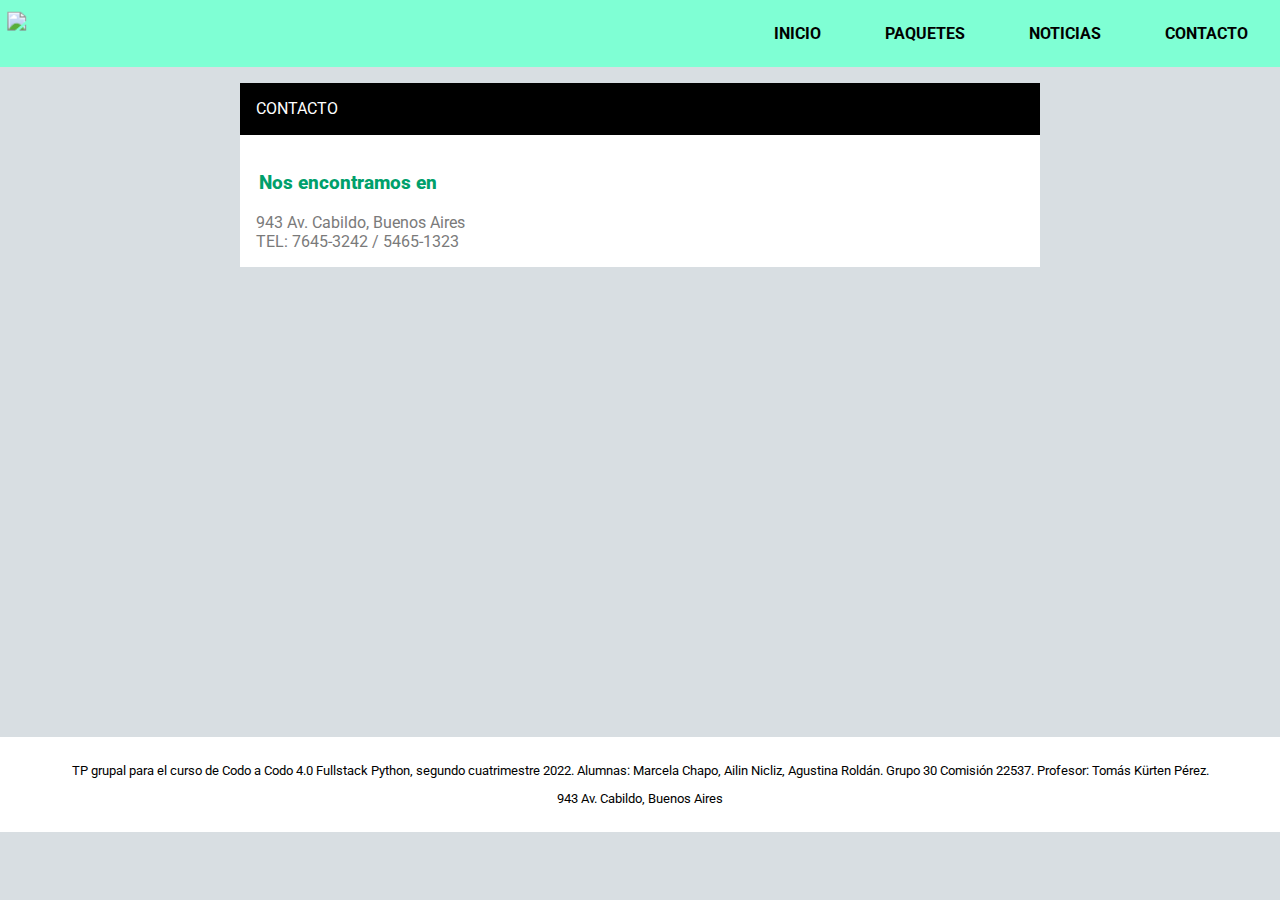
==== contacto.html @ 481dcec3 "Añadidos varios puntos de corte nuevos, estilos de texto y divs ajustados en varias partes" ====
<!DOCTYPE html>
<html lang="es">
    <head>
        <meta charset="utf-8">
        <link rel="stylesheet" href="styles.css">
        <link rel="preconnect" href="https://fonts.googleapis.com">
        <link rel="preconnect" href="https://fonts.gstatic.com" crossorigin>
        <link href="https://fonts.googleapis.com/css2?family=Roboto:ital,wght@0,100;0,300;0,400;0,700;1,100;1,300;1,400;1,700&display=swap" rel="stylesheet">
        <script src="https://kit.fontawesome.com/09e7b012e5.js" crossorigin="anonymous"></script>
        <script src="script.js"></script>
    </head>

<title>Otter Viajes</title>

<body>

    <nav class="menu2">
        <a href="index.html"><div id="logo"><img src="imagenes/ottertravel icono.svg"></div></a>

        <a href="index.html"><img id="otterlogo" src="imagenes/otter-solid.svg"></a>

        <div class="menuitem-container">
            <a href="index.html"><p class="menuitem">INICIO</p></a>
            <a href="paquetes.html"><p class="menuitem">PAQUETES</p></a>
            <a href="Noticias.html"><p class="menuitem">NOTICIAS</p></a>
            <a href="contacto.html"><p class="menuitem">CONTACTO</p></a>
        </div>
    </nav>


    <div class="main">


        <div class="contenedor-small">

            <div class="contenedor-titulo">
    
                <h2 class="titulo-seccion">CONTACTO</h2>
                <i class="fa-solid fa-message"></i>
        
            </div>



        <h3 class="titulo-verde">Nos encontramos en</h3>
        <p class="texto-gris">943 Av. Cabildo, Buenos Aires<br>TEL: 7645-3242 / 5465-1323</p>
        </div>

        <iframe id="mapa" src="https://www.google.com/maps/embed?pb=!1m18!1m12!1m3!1d3285.3810992618173!2d-58.445974400000004!3d-34.56922240000001!2m3!1f0!2f0!3f0!3m2!1i1024!2i768!4f13.1!3m3!1m2!1s0x95bcb5c427d9026d%3A0xb857f87b4def8871!2sAv.%20Cabildo%20943%2C%20C1426%20AAJ%2C%20Buenos%20Aires!5e0!3m2!1sen!2sar!4v1665528810155!5m2!1sen!2sar" width="600" height="450" style="border:0;" allowfullscreen="" loading="lazy" referrerpolicy="no-referrer-when-downgrade">
        </iframe>
    </div>

    <footer>
        <div id="contenedor-footer">
        <p>TP grupal para el curso de Codo a Codo 4.0 Fullstack Python, segundo cuatrimestre 2022. Alumnas: Marcela Chapo, Ailin Nicliz, Agustina Roldán. Grupo 30 Comisión 22537. Profesor: Tomás Kürten Pérez.</p>
        <p>
            <a href="https://www.facebook.com/"><i class="fa-brands fa-facebook"></i></a>
            <a href="https://www.instagram.com/"><i class="fa-brands fa-instagram"></i></a>
            <a href="https://www.twitter.com/"><i class="fa-brands fa-twitter"></i></a>
        </p>
        <p>943 Av. Cabildo, Buenos Aires
        </p>
        </div>
    </footer>
</body>

</html>
---- styles.css ----
html {
    font-family: 'Roboto';
}

/* BODY */

body {
    margin:0;
    background-color: rgb(216, 222, 226);
}

a {
    text-decoration: none;
}


/* ---------MENU DE NAV----------- */

.menu2 {
    display:flex;
    justify-content: space-between;
    background-color: #7fffd4;
}

#otterlogo {
    margin: 0.5em;
    max-height: 3em;
}

#logo>img {
    height:3em;
    padding: 0.8em 0 0.5em 0.5em;
}

#logo:hover, #otterlogo:hover {
    transition: 0.5s;
    transform: scale(1.2);
}

.menu2 a {
    color: black;
    font-weight: 700;
}

.menuitem-container a:hover {
    transition: 0.5s;
    background-color: black;
    color:#7fffd4;
}

.menuitem-container {
    display:flex;
}

.menuitem {
    padding: 0.5em 2em;
}



/* -------------------------- */



/*ENCABEZADO*/

.encabezado>img {
    width:100%;
}

/* MAIN */

.main {
    margin: auto;
    max-width: 50em;
}

.notas {
    background-color: white;
}


.notas>h3 {
    color: rgb(0, 160, 107);
    padding: 1em 1em 0 1em;
    font-weight: 800;
}

.notas>p {
    color: rgb(122, 122, 122);
    padding: 0 1em 1em 1em;
}


.footernota {
    display: flex;
    justify-content: space-between;
    align-items: center;
    color:black;
    background-color: aquamarine;
}

.footernota>* {
    padding: 0 1em 0 1em;
}

.footernota:hover {
    transition: 0.5s;
    color:white;
    background-color: black;
}

.link2 {
    font-weight: 700;
}

.contenedor-small {
    background-color: white;
    margin-bottom: 1em;
}

.contenedor-titulo {
    display:flex;
    align-items: center;
    background-color: black;
    color: white;
}

.contenedor-titulo>* {
    padding: 0.2em 0.2em 0.2em 0;
}

.contenedor-textolanding {
    display: flex;
    align-items: center;
    padding: 2em;
}

.logolarge {
    max-height: 15em;
}

/*--- ESTILOS DE TEXTO ---*/

.titulo-seccion {
    font-size: medium;
    margin-left: 1em;
    font-weight: 400;
}

.titulo-verde {
    color: rgb(0, 160, 107);
    padding: 1em 1em 0 1em;
    font-weight: 800;
}

.texto-gris {
    color: rgb(122, 122, 122);
    padding: 0 1em 1em 1em;
}

.quote-large {
    padding: 1em;
    font-size: x-large;
}

/* MAPA */

#mapa {
    width:100%;
}


/* FOOTER */

footer {
    bottom: 0;
    width:100%;
    background-color: rgb(255, 255, 255);
    text-align: center;
    font-size: small;
    color:rgb(0, 0, 0);
}

#contenedor-footer {
    padding: 1em 3em;
}


/* MEDIA QUERIES Y BREAKPOINTS */

/* Small devices (portrait tablets and large phones, 600px and up) */
@media only screen and (max-width: 700px) {

    .logolarge {
        display:none;
    }

}




@media only screen and (max-width: 1080px) {
    
    #logo {
        display:none;
    }

    .menu2 {
        display: block;
        text-align: center;
    }

    .menuitem-container {
        justify-content: space-around;
    }

    .notas {
        margin:0;
    }

    .notas>p {
        display:none;
    }

}

/* Medium devices (landscape tablets, 768px and up) */
@media only screen and (min-width: 1081px) {

    #otterlogo {
        display:none;
    }

    .main-notas {
        display: grid;
        grid-auto-flow: column;
        gap: 1em;
  grid-template-columns: repeat(auto-fit, minmax(10em, 25em));
    }

    .contenedor-textolanding {
        max-width: 50em;
        margin: auto;
    }

    .main {
        margin-top: 1em;
    }

}

/* Large devices (laptops/desktops, 992px and up) */
@media only screen and (min-width: 1200px) {


}
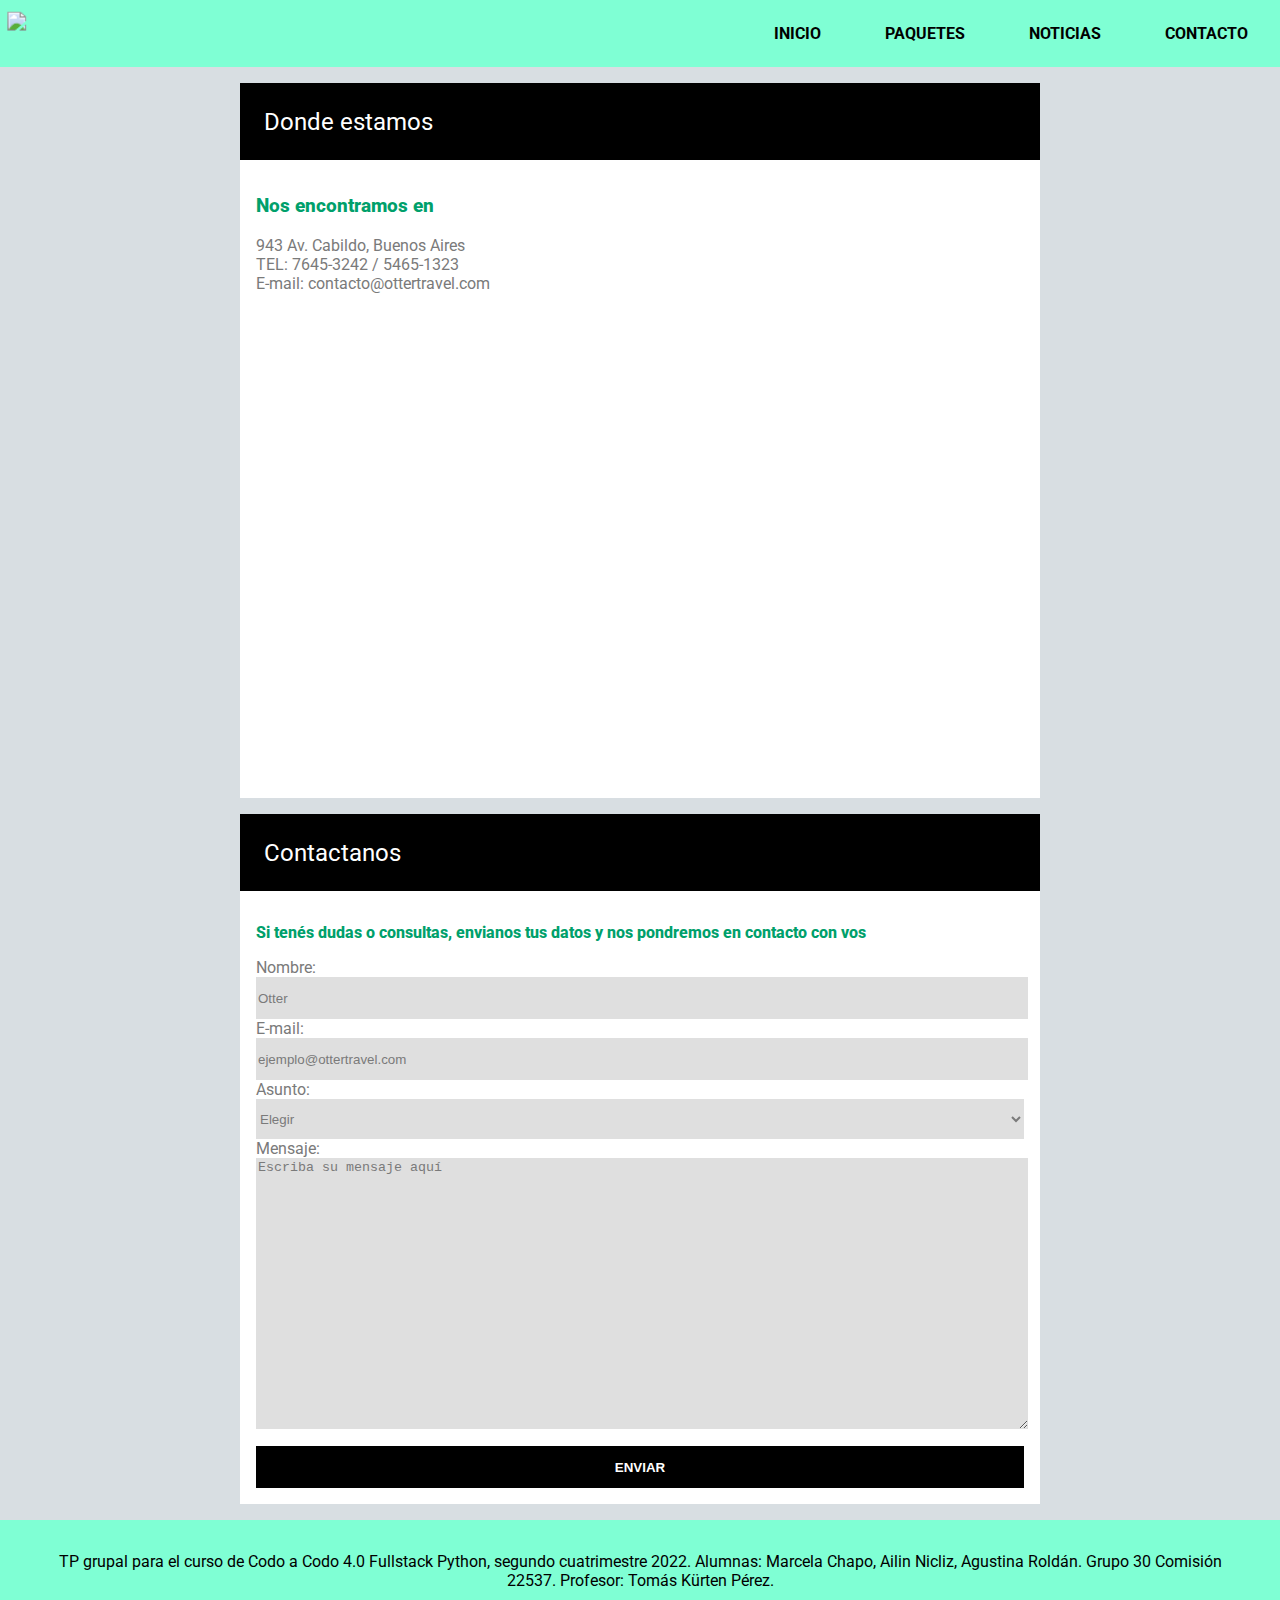
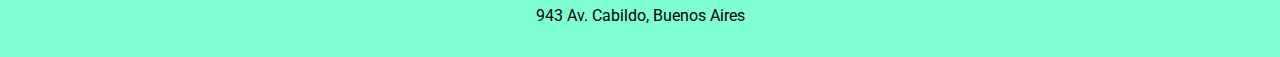
==== commit 50e1b0e4: "Modificado estilos css del formulario de contacto, imagen del logo principal modificada" ====
--- a/contacto.html
+++ b/contacto.html
@@ -10,19 +10,19 @@
         <script src="script.js"></script>
     </head>
 
-<title>Otter Viajes</title>
+<title>Contacto</title>
 
 <body>
 
     <nav class="menu2">
-        <a href="index.html"><div id="logo"><img src="imagenes/ottertravel icono.svg"></div></a>
+        <a href="index.html"><div id="logo"><img src="imagenes/ottertravel texto.svg"></div></a>
 
         <a href="index.html"><img id="otterlogo" src="imagenes/otter-solid.svg"></a>
 
         <div class="menuitem-container">
             <a href="index.html"><p class="menuitem">INICIO</p></a>
             <a href="paquetes.html"><p class="menuitem">PAQUETES</p></a>
-            <a href="Noticias.html"><p class="menuitem">NOTICIAS</p></a>
+            <a href="noticias.html"><p class="menuitem">NOTICIAS</p></a>
             <a href="contacto.html"><p class="menuitem">CONTACTO</p></a>
         </div>
     </nav>
@@ -30,24 +30,43 @@
 
     <div class="main">
 
+        <div class="contenedor-titulo">
+    
+            <h2 class="titulo-seccion">Donde estamos</h2>
+            <i class="fa-solid fa-location"></i>
+    
+        </div>
 
         <div class="contenedor-small">
 
-            <div class="contenedor-titulo">
-    
-                <h2 class="titulo-seccion">CONTACTO</h2>
-                <i class="fa-solid fa-message"></i>
-        
-            </div>
-
-
-
         <h3 class="titulo-verde">Nos encontramos en</h3>
-        <p class="texto-gris">943 Av. Cabildo, Buenos Aires<br>TEL: 7645-3242 / 5465-1323</p>
+        <p class="texto-gris">943 Av. Cabildo, Buenos Aires<br>TEL: 7645-3242 / 5465-1323<br>E-mail: contacto@ottertravel.com</p><br>
+        <iframe id="mapa" src="https://www.google.com/maps/embed?pb=!1m18!1m12!1m3!1d3285.3810992618173!2d-58.445974400000004!3d-34.56922240000001!2m3!1f0!2f0!3f0!3m2!1i1024!2i768!4f13.1!3m3!1m2!1s0x95bcb5c427d9026d%3A0xb857f87b4def8871!2sAv.%20Cabildo%20943%2C%20C1426%20AAJ%2C%20Buenos%20Aires!5e0!3m2!1sen!2sar!4v1665528810155!5m2!1sen!2sar" width="600" height="450" style="border:0;" allowfullscreen="" loading="lazy" referrerpolicy="no-referrer-when-downgrade">
+        </iframe>
         </div>
 
-        <iframe id="mapa" src="https://www.google.com/maps/embed?pb=!1m18!1m12!1m3!1d3285.3810992618173!2d-58.445974400000004!3d-34.56922240000001!2m3!1f0!2f0!3f0!3m2!1i1024!2i768!4f13.1!3m3!1m2!1s0x95bcb5c427d9026d%3A0xb857f87b4def8871!2sAv.%20Cabildo%20943%2C%20C1426%20AAJ%2C%20Buenos%20Aires!5e0!3m2!1sen!2sar!4v1665528810155!5m2!1sen!2sar" width="600" height="450" style="border:0;" allowfullscreen="" loading="lazy" referrerpolicy="no-referrer-when-downgrade">
-        </iframe>
+        <div class="contenedor-titulo">
+            <h2 class="titulo-seccion">Contactanos</h2><i class="fa-solid fa-message"></i>
+        </div>
+
+        <form class="contenedor-small
+        formulario-contacto">
+            <p class="titulo-verde">Si tenés dudas o consultas, envianos tus datos y nos pondremos en contacto con vos</p>
+            <label for="nombre-contacto" class="texto-gris">Nombre: </label>
+            <input id="nombre-contacto" class="contacto-fields" type="text" value="Otter"><br>
+            <label for="email-contacto" class="texto-gris">E-mail: </label><input type="email" class="contacto-fields" id="email-contacto"
+            value="ejemplo@ottertravel.com"><br>
+            <label for="asunto-contacto" class="texto-gris">Asunto: </label><select name=razon class="contacto-fields">
+                <option value="Elegir">Elegir
+                <option value="Ventas">Ventas
+                <option value="Clientes">Atención al cliente
+                <option value="Reclamos">Reclamos
+            </select><br>
+            <label for="mensaje-contacto" class="texto-gris">Mensaje:</label><br>
+            <textarea id="contacto-mensaje" class="contacto-fields" rows="4" cols="50">Escriba su mensaje aquí</textarea><br>
+            <button type="submit" class="boton1">ENVIAR</button>
+
+        </form>
     </div>
 
     <footer>
@@ -64,4 +83,4 @@
     </footer>
 </body>
 
-</html>+</html>
--- a/styles.css
+++ b/styles.css
@@ -115,6 +115,7 @@
 }
 
 .contenedor-small {
+    padding: 1em;
     background-color: white;
     margin-bottom: 1em;
 }
@@ -134,29 +135,70 @@
     display: flex;
     align-items: center;
     padding: 2em;
+    margin: auto;
+    max-width: 50em;
 }
 
 .logolarge {
     max-height: 15em;
 }
 
+.contenedor-articulo {
+    padding: 1em;
+    background-color: #ffffff;
+}
+
+.contacto-fields {
+    height: 3em;
+    width: 100%;
+    border:none;
+    background-color: #dfdfdf;
+    color: #7a7a7a;
+}
+
+.boton1 {
+    background-color: black;
+    color: white;
+    border: none;
+    padding:1em;
+    margin-top: 1em;
+    width:100%;
+    font-weight: 700;
+}
+
+.boton1:hover {
+    transition: 0.5s;
+    color: black;
+    background-color: #7fffd4;
+}
+
+textarea {
+    min-height: 20em;
+    max-height: 20em;
+    overflow-y: scroll;
+    min-width: 100%;
+    max-width: 100%;
+}
+
+
 /*--- ESTILOS DE TEXTO ---*/
 
 .titulo-seccion {
-    font-size: medium;
     margin-left: 1em;
     font-weight: 400;
 }
 
 .titulo-verde {
-    color: rgb(0, 160, 107);
-    padding: 1em 1em 0 1em;
+    color: #00a06b;
     font-weight: 800;
 }
 
+.texto-verde {
+    color:#00a06b;
+}
+
 .texto-gris {
-    color: rgb(122, 122, 122);
-    padding: 0 1em 1em 1em;
+    color: #7a7a7a;
 }
 
 .quote-large {
@@ -164,6 +206,14 @@
     font-size: x-large;
 }
 
+.titulo-nota {
+    font-size: x-large;
+}
+
+.bajada-nota {
+    color: #00a06b;
+}
+
 /* MAPA */
 
 #mapa {
@@ -176,9 +226,8 @@
 footer {
     bottom: 0;
     width:100%;
-    background-color: rgb(255, 255, 255);
+    background-color:aquamarine;
     text-align: center;
-    font-size: small;
     color:rgb(0, 0, 0);
 }
 
@@ -241,7 +290,6 @@
     }
 
     .contenedor-textolanding {
-        max-width: 50em;
         margin: auto;
     }
 
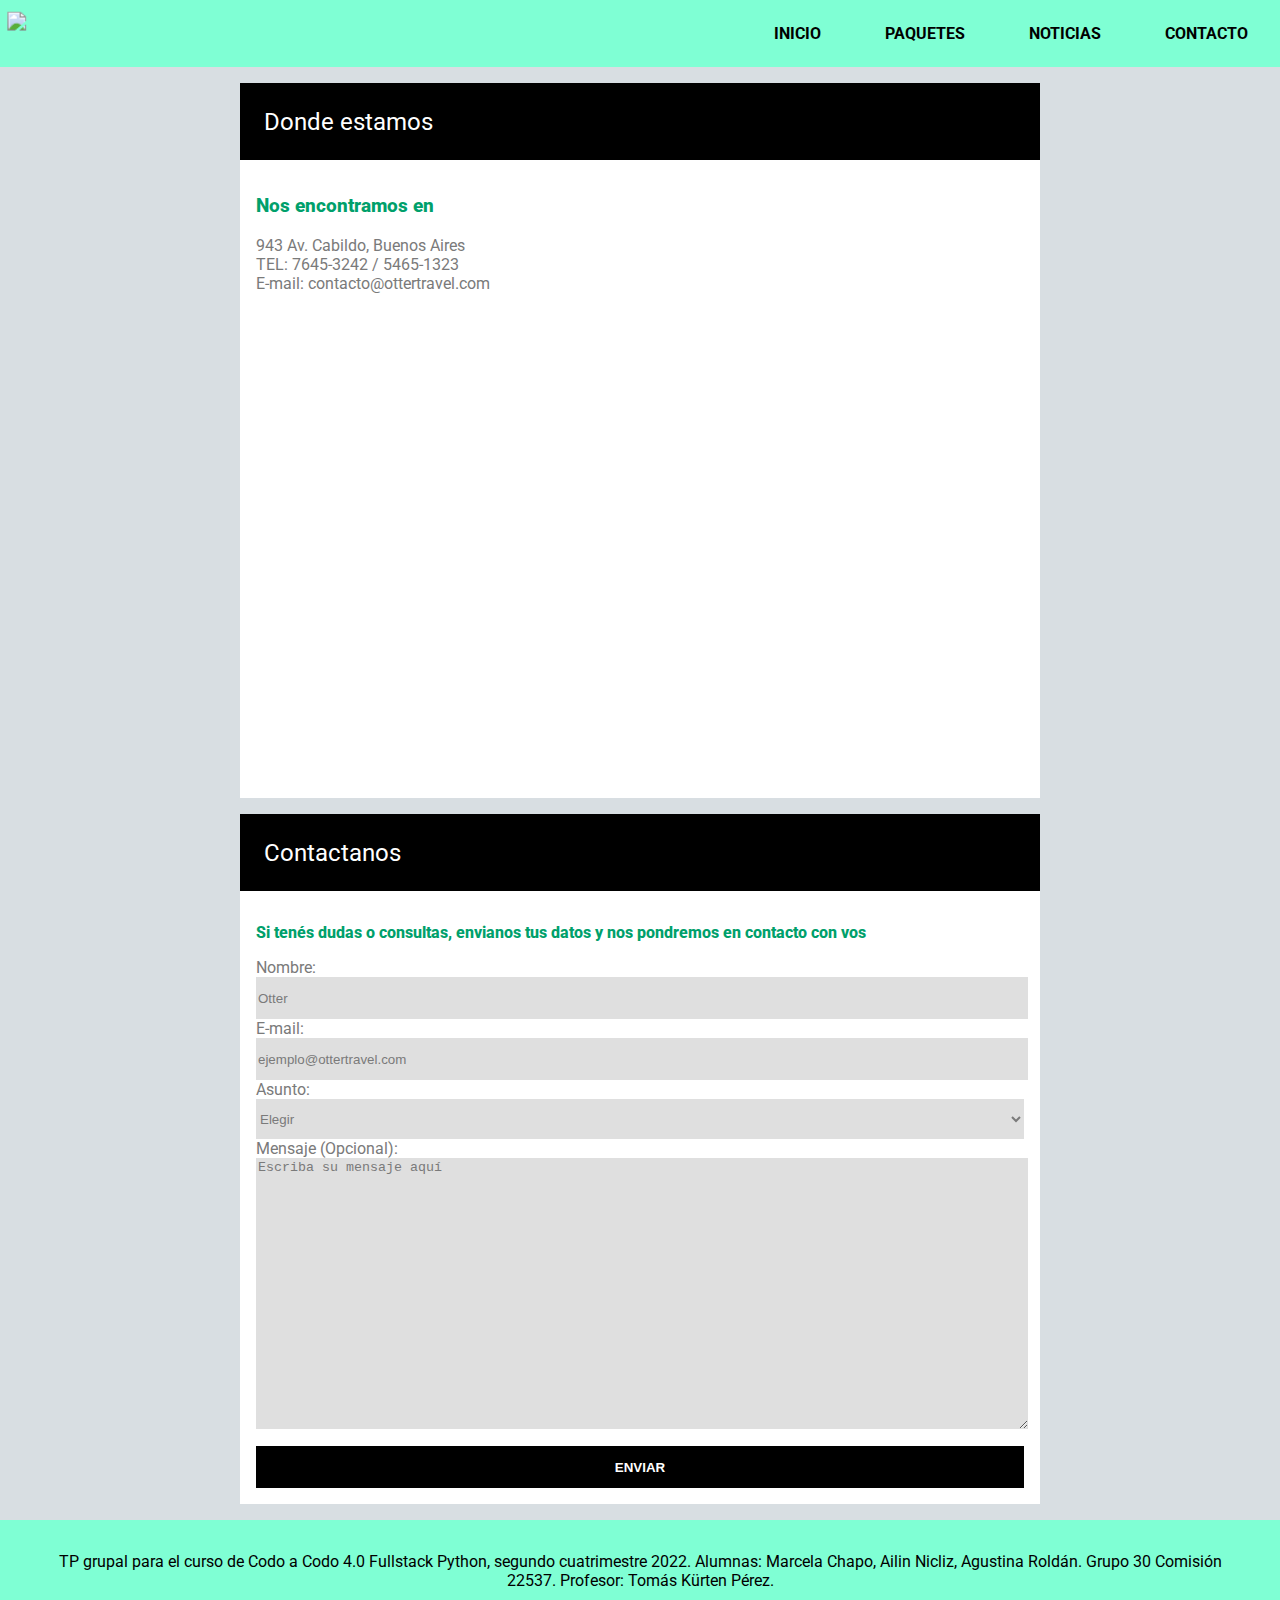
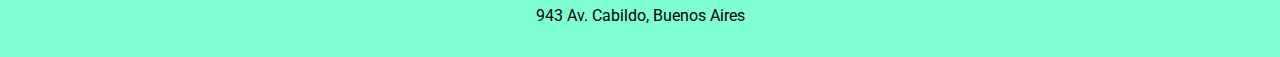
==== commit 90908607: "Modificado contacto.html" ====
--- a/contacto.html
+++ b/contacto.html
@@ -33,7 +33,7 @@
         <div class="contenedor-titulo">
     
             <h2 class="titulo-seccion">Donde estamos</h2>
-            <i class="fa-solid fa-location"></i>
+            <i class="fa-solid fa-location-dot"></i>
     
         </div>
 
@@ -46,25 +46,25 @@
         </div>
 
         <div class="contenedor-titulo">
-            <h2 class="titulo-seccion">Contactanos</h2><i class="fa-solid fa-message"></i>
+            <h2 class="titulo-seccion">Contactanos</h2><i class="fa-solid fa-comment-dots"></i>
         </div>
 
-        <form class="contenedor-small
+        <form name="formulariovalido" class="contenedor-small
         formulario-contacto">
             <p class="titulo-verde">Si tenés dudas o consultas, envianos tus datos y nos pondremos en contacto con vos</p>
             <label for="nombre-contacto" class="texto-gris">Nombre: </label>
-            <input id="nombre-contacto" class="contacto-fields" type="text" value="Otter"><br>
+            <input id="nombre-contacto" class="contacto-fields" type="text" value="Otter" name="nombre" maxlength="100"><br>
             <label for="email-contacto" class="texto-gris">E-mail: </label><input type="email" class="contacto-fields" id="email-contacto"
-            value="ejemplo@ottertravel.com"><br>
-            <label for="asunto-contacto" class="texto-gris">Asunto: </label><select name=razon class="contacto-fields">
+            value="ejemplo@ottertravel.com" maxlength="100"><br>
+            <label for="asunto-contacto" class="texto-gris">Asunto: </label><select name="razon" class="contacto-fields">
                 <option value="Elegir">Elegir
                 <option value="Ventas">Ventas
                 <option value="Clientes">Atención al cliente
                 <option value="Reclamos">Reclamos
             </select><br>
-            <label for="mensaje-contacto" class="texto-gris">Mensaje:</label><br>
+            <label for="mensaje-contacto" class="texto-gris">Mensaje (Opcional):</label><br>
             <textarea id="contacto-mensaje" class="contacto-fields" rows="4" cols="50">Escriba su mensaje aquí</textarea><br>
-            <button type="submit" class="boton1">ENVIAR</button>
+            <button id="botonenvio"  type="submit" class="boton1" onclick="validarEnviar()">ENVIAR</button>
 
         </form>
     </div>
@@ -81,6 +81,28 @@
         </p>
         </div>
     </footer>
+
+    <script>
+
+        function validarEnviar() {
+            if (document.formulariovalido.nombre.value.length < 3) {
+                alert("Por favor escriba un nombre válido.")
+                document.formulariovalido.nombre.focus()
+                return 0;
+            }
+
+            if (document.formulariovalido.razon.selectedIndex == 0) {
+                alert("Por favor seleccione un motivo de contacto.")
+                document.formulariovalido.razon.focus()
+                return 0;
+            }
+
+            alert("Su mensaje fue enviado. Nos pondremos en contacto con usted. Gracias!");
+            document.formulariovalido.submit();
+        }
+
+    </script>
+
 </body>
 
 </html>
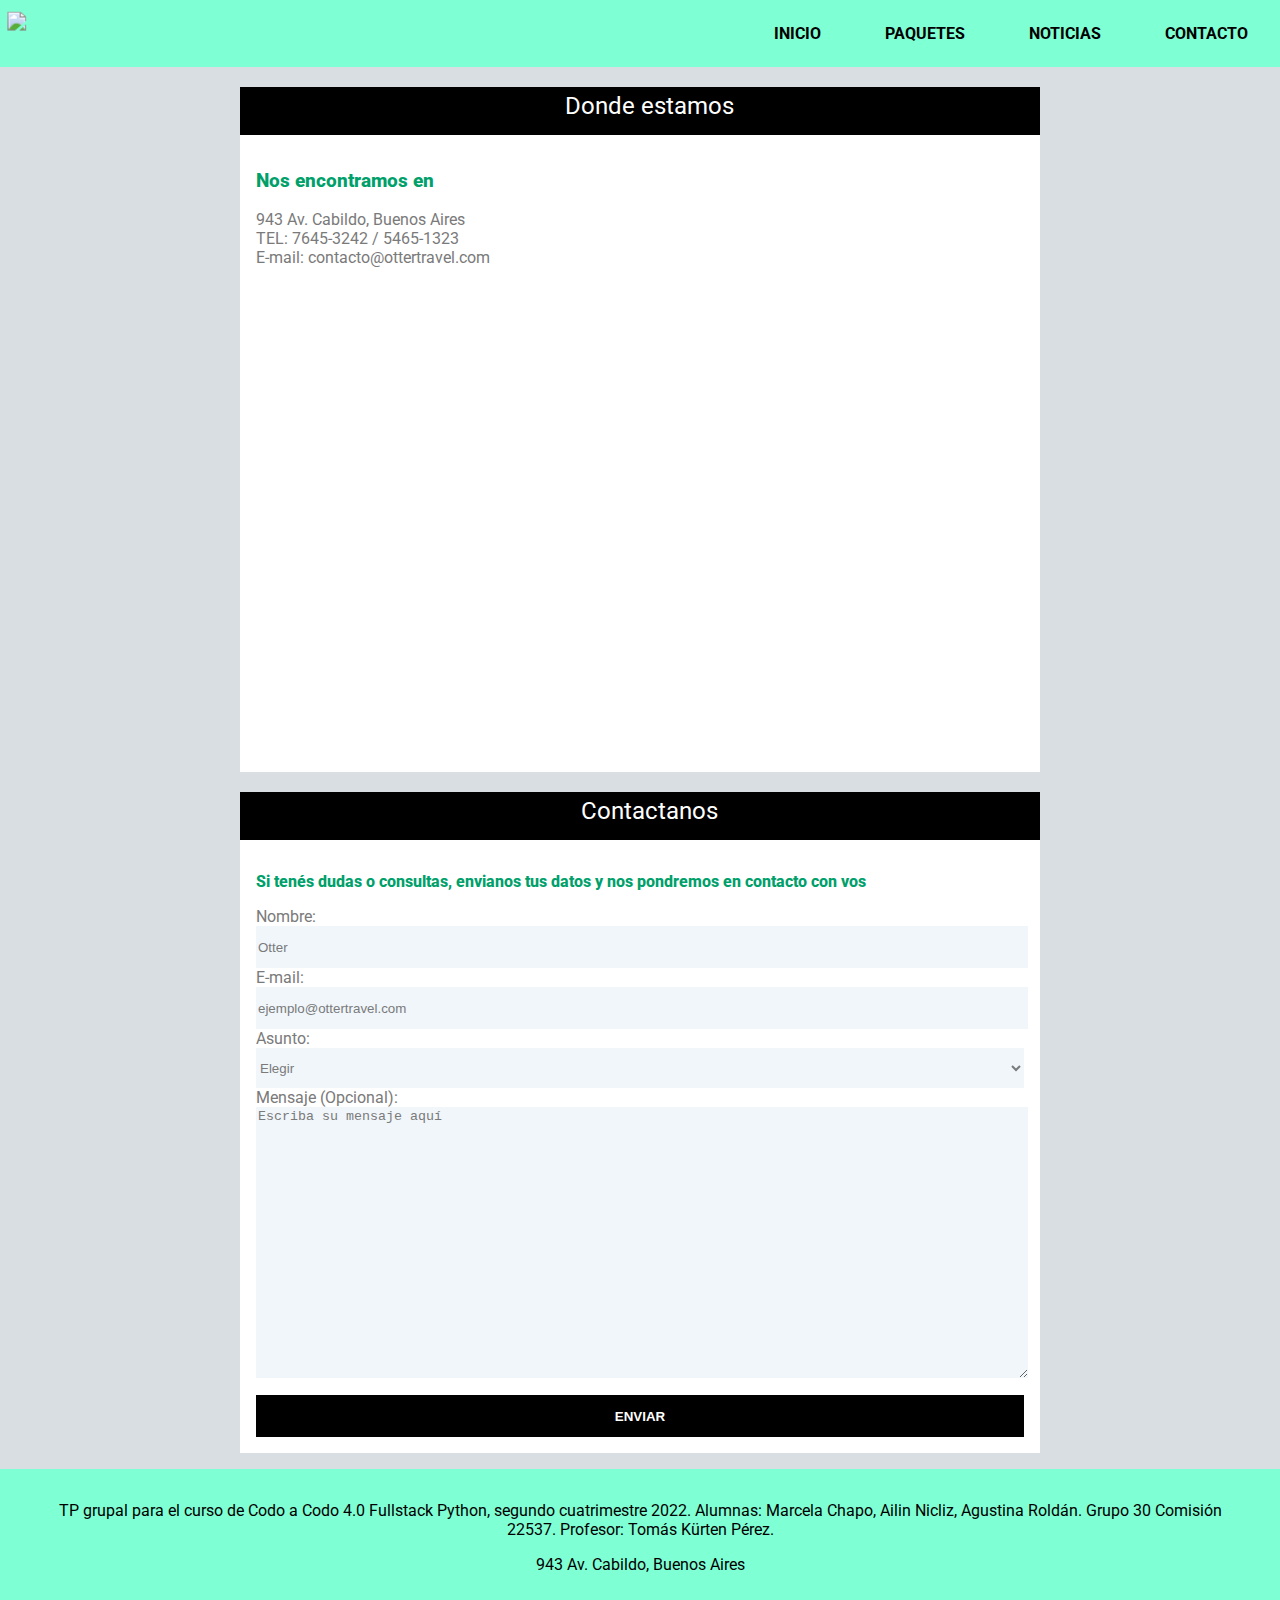
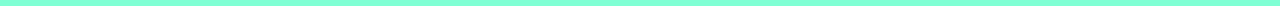
==== commit 9e578da1: "Modificado promociones en index, añadidas nuevas imagenes y actualizado estilos css" ====
--- a/contacto.html
+++ b/contacto.html
@@ -32,8 +32,7 @@
 
         <div class="contenedor-titulo">
     
-            <h2 class="titulo-seccion">Donde estamos</h2>
-            <i class="fa-solid fa-location-dot"></i>
+            <h2 class="titulo-seccion">Donde estamos <i class="fa-solid fa-location-dot"></i></h2>
     
         </div>
 
@@ -46,7 +45,7 @@
         </div>
 
         <div class="contenedor-titulo">
-            <h2 class="titulo-seccion">Contactanos</h2><i class="fa-solid fa-comment-dots"></i>
+            <h2 class="titulo-seccion">Contactanos <i class="fa-solid fa-comment-dots"></i></h2>
         </div>
 
         <form name="formulariovalido" class="contenedor-small
--- a/styles.css
+++ b/styles.css
@@ -6,7 +6,7 @@
 
 body {
     margin:0;
-    background-color: rgb(216, 222, 226);
+    background-color: #d8dee2;
 }
 
 a {
@@ -73,6 +73,10 @@
 .main {
     margin: auto;
     max-width: 50em;
+}
+
+.logolarge {
+    max-height: 15em;
 }
 
 .notas {
@@ -114,15 +118,18 @@
     font-weight: 700;
 }
 
+/*---- CONTENEDORES ----*/
+
 .contenedor-small {
     padding: 1em;
     background-color: white;
     margin-bottom: 1em;
 }
 
+
 .contenedor-titulo {
-    display:flex;
-    align-items: center;
+    text-align: center;
+    min-height: 3em;
     background-color: black;
     color: white;
 }
@@ -139,22 +146,52 @@
     max-width: 50em;
 }
 
-.logolarge {
-    max-height: 15em;
-}
-
 .contenedor-articulo {
     padding: 1em;
     background-color: #ffffff;
 }
+
+.contenedor-transparente {
+    padding: 1em;
+}
+
+.promo-contenedor {
+    background-repeat: no-repeat;
+    background-size: cover;
+    padding: 1em;
+    margin:1em;
+    font-size: large;
+    text-align: center;
+}
+
+
+.promo-contenedor>p{
+    color:white;
+    font-size: xx-large;
+}
+
+.promo-contenedor>h3{
+    color:white;
+    font-size: x-large;
+}
+
+.promo-contenedor:hover {
+    transition: 0.5s;
+    transform: scale(1.2);
+}
+
+
+/*--- estilos para formulario ---*/
 
 .contacto-fields {
     height: 3em;
     width: 100%;
     border:none;
-    background-color: #dfdfdf;
+    background-color: #f0f6fa;
     color: #7a7a7a;
 }
+
+/*--- BOTONES ---*/
 
 .boton1 {
     background-color: black;
@@ -172,6 +209,21 @@
     background-color: #7fffd4;
 }
 
+.boton-naranja {
+    border: 0;
+    font-weight: 700;
+    color: white;
+    background-color: #ff8800;
+    width: 100%;
+    height: 3em;
+}
+
+.boton-naranja:hover {
+    transition: 0.5s;
+    color:black;
+    background-color:#7fffd4;
+}
+
 textarea {
     min-height: 20em;
     max-height: 20em;
@@ -245,12 +297,20 @@
         display:none;
     }
 
+    body {
+        font-size: xx-large;
+    }
+
 }
 
 
 
 
 @media only screen and (max-width: 1080px) {
+
+    body {
+        font-size: larger;
+    }
     
     #logo {
         display:none;
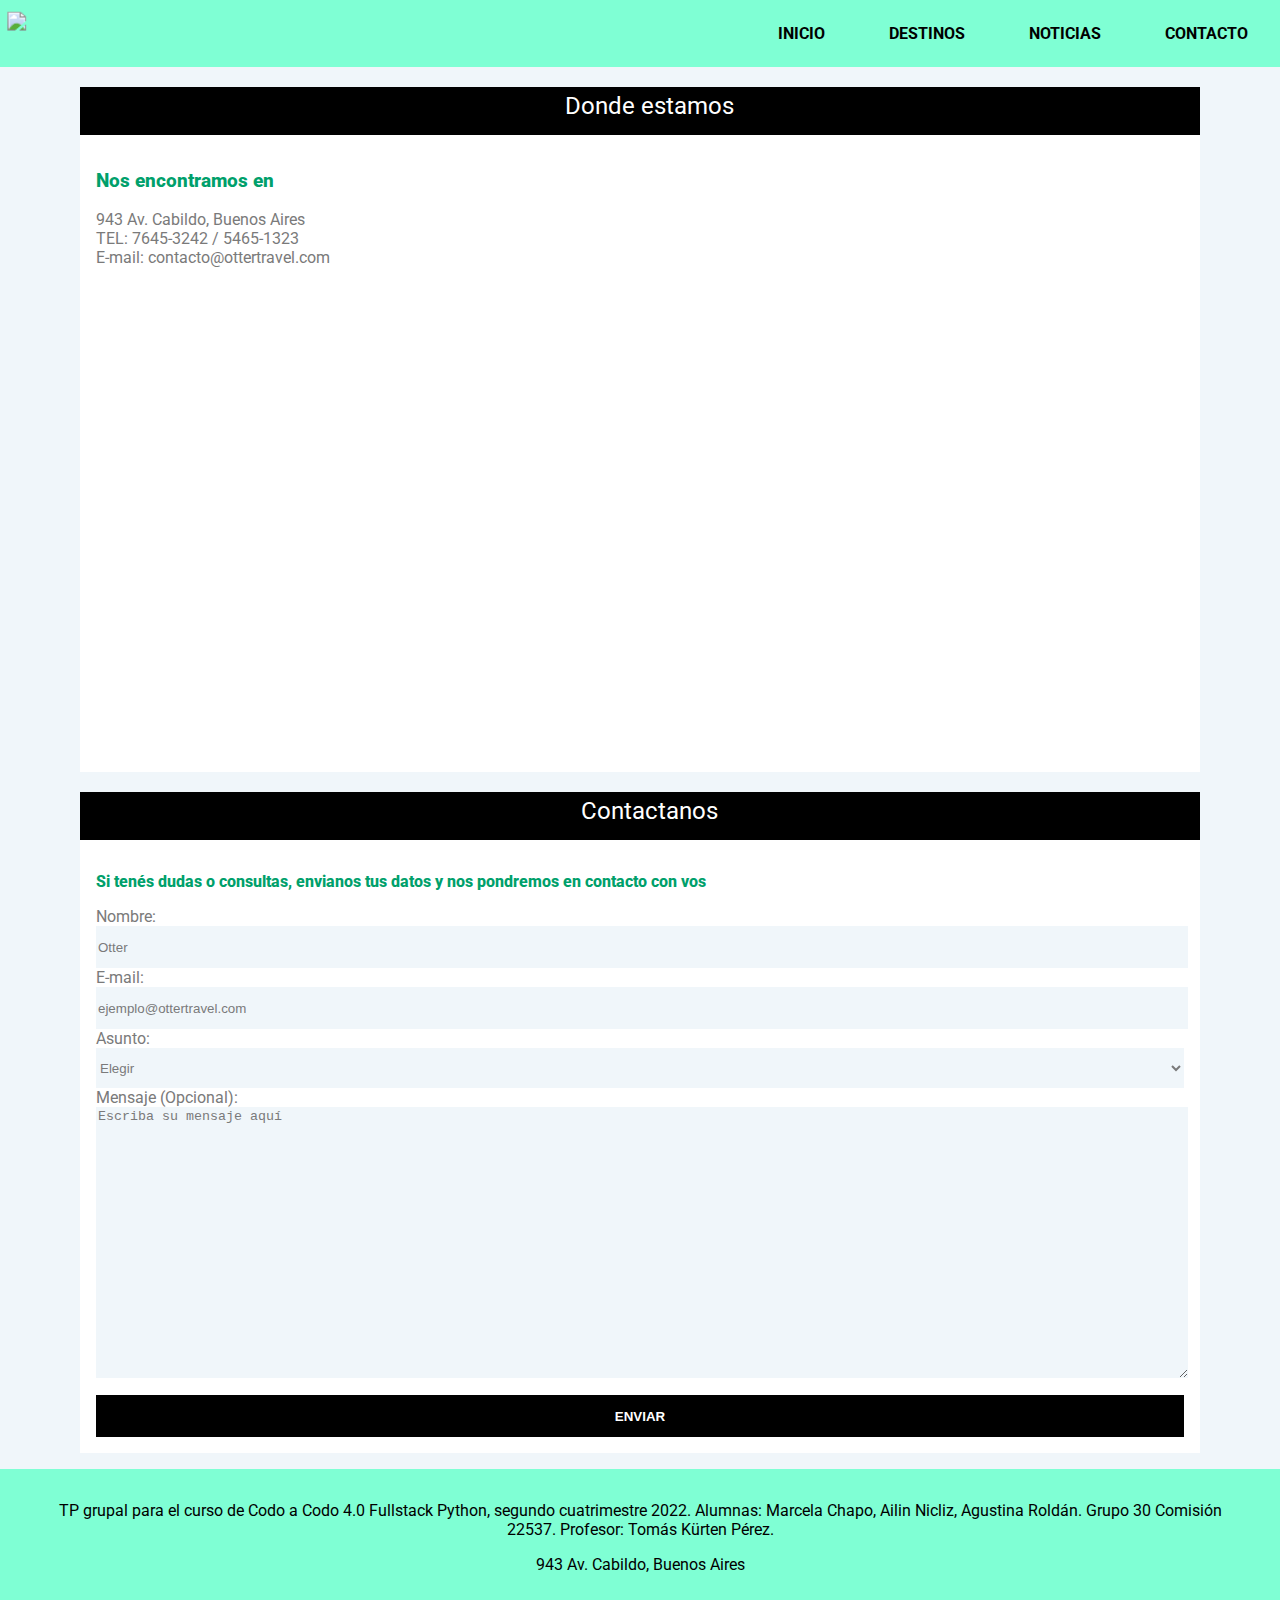
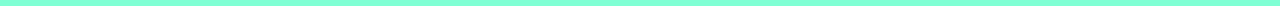
==== commit 8dd5c941: "Modificaciones agregadas en varias partes" ====
--- a/contacto.html
+++ b/contacto.html
@@ -6,6 +6,7 @@
         <link rel="preconnect" href="https://fonts.googleapis.com">
         <link rel="preconnect" href="https://fonts.gstatic.com" crossorigin>
         <link href="https://fonts.googleapis.com/css2?family=Roboto:ital,wght@0,100;0,300;0,400;0,700;1,100;1,300;1,400;1,700&display=swap" rel="stylesheet">
+        <link href="https://fonts.googleapis.com/css2?family=Krona+One&display=swap" rel="stylesheet">
         <script src="https://kit.fontawesome.com/09e7b012e5.js" crossorigin="anonymous"></script>
         <script src="script.js"></script>
     </head>
@@ -21,7 +22,7 @@
 
         <div class="menuitem-container">
             <a href="index.html"><p class="menuitem">INICIO</p></a>
-            <a href="paquetes.html"><p class="menuitem">PAQUETES</p></a>
+            <a href="destinos.html"><p class="menuitem">DESTINOS</p></a>
             <a href="noticias.html"><p class="menuitem">NOTICIAS</p></a>
             <a href="contacto.html"><p class="menuitem">CONTACTO</p></a>
         </div>
--- a/styles.css
+++ b/styles.css
@@ -6,7 +6,7 @@
 
 body {
     margin:0;
-    background-color: #d8dee2;
+    background-color:#f0f6fa;
 }
 
 a {
@@ -68,11 +68,18 @@
     width:100%;
 }
 
+.contenedor-imgfondo {
+    background-image: url(imagenes/nueva-zelanda-playa.jpg);
+    background-size:cover;
+    background-repeat: no-repeat;
+    background-position: center;
+}
+
 /* MAIN */
 
 .main {
     margin: auto;
-    max-width: 50em;
+    max-width: 70em;
 }
 
 .logolarge {
@@ -235,6 +242,11 @@
 
 /*--- ESTILOS DE TEXTO ---*/
 
+mark {
+    font-family: 'Krona One', 'Arial Narrow', Arial, sans-serif;
+    background-color: aquamarine;
+}
+
 .titulo-seccion {
     margin-left: 1em;
     font-weight: 400;
@@ -349,6 +361,12 @@
   grid-template-columns: repeat(auto-fit, minmax(10em, 25em));
     }
 
+    .contenedor-transparente {
+        display: grid;
+        grid-auto-flow: column;
+  grid-template-columns: repeat(auto-fit, minmax(10em, 25em));
+    }
+
     .contenedor-textolanding {
         margin: auto;
     }
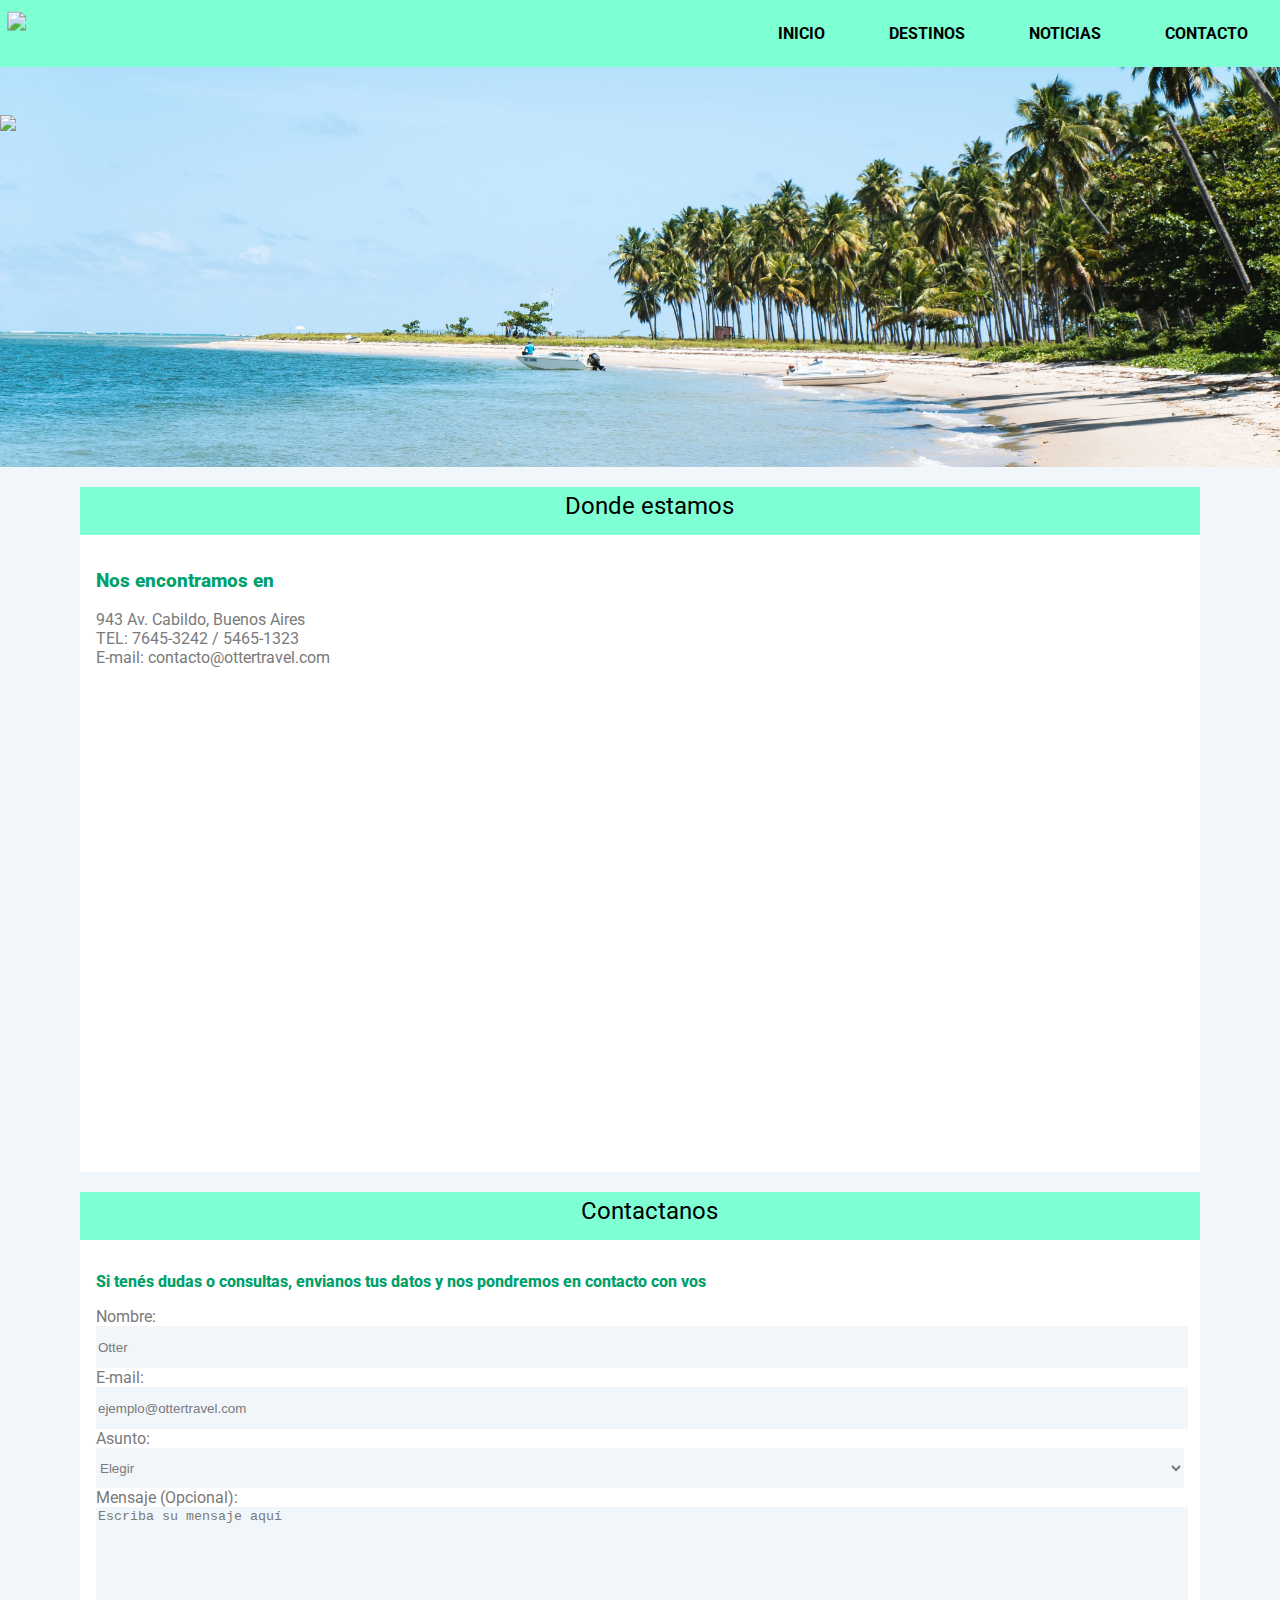
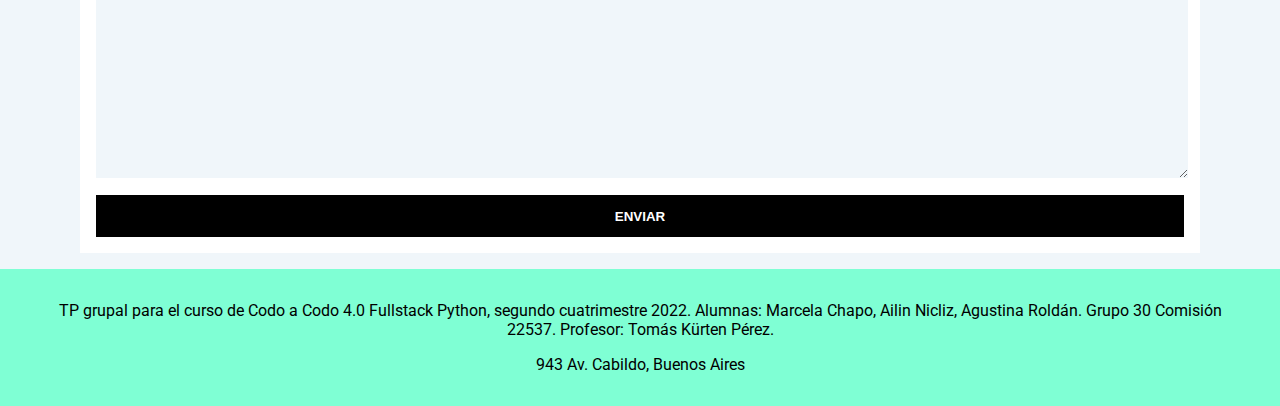
==== commit c05b6c5a: "Modificaciones extensas en varios archivos" ====
--- a/contacto.html
+++ b/contacto.html
@@ -29,6 +29,8 @@
     </nav>
 
 
+    <div class="contenedor-imgfondo" style="background-image:url(imagenes/playawide.jpg)"><a href="index.html"><img src="imagenes/otter-large.svg" style="max-height:17em; margin: 3em auto;width: 100%;"></a></div>
+    
     <div class="main">
 
         <div class="contenedor-titulo">
--- a/styles.css
+++ b/styles.css
@@ -69,7 +69,7 @@
 }
 
 .contenedor-imgfondo {
-    background-image: url(imagenes/nueva-zelanda-playa.jpg);
+    min-height: 25em;
     background-size:cover;
     background-repeat: no-repeat;
     background-position: center;
@@ -107,8 +107,8 @@
     display: flex;
     justify-content: space-between;
     align-items: center;
-    color:black;
-    background-color: aquamarine;
+    color:#ffffff;
+    background-color: black;
 }
 
 .footernota>* {
@@ -117,8 +117,8 @@
 
 .footernota:hover {
     transition: 0.5s;
-    color:white;
-    background-color: black;
+    color:black;
+    background-color:#7fffd4;
 }
 
 .link2 {
@@ -137,8 +137,8 @@
 .contenedor-titulo {
     text-align: center;
     min-height: 3em;
-    background-color: black;
-    color: white;
+    background-color:#7fffd4;
+    color: black;
 }
 
 .contenedor-titulo>* {
@@ -185,6 +185,15 @@
 .promo-contenedor:hover {
     transition: 0.5s;
     transform: scale(1.2);
+}
+
+.contenedor-grid {
+        display: grid;
+        grid-auto-flow: column;
+        gap:1em;
+        grid-template-columns: repeat(auto-fit, minmax(8em, 15em));
+        max-width: 50em;
+        margin: auto;
 }
 
 
@@ -243,8 +252,10 @@
 /*--- ESTILOS DE TEXTO ---*/
 
 mark {
-    font-family: 'Krona One', 'Arial Narrow', Arial, sans-serif;
+    font-weight: 700;
+    font-family: 'Arial Narrow', Arial, sans-serif;
     background-color: aquamarine;
+    
 }
 
 .titulo-seccion {
@@ -302,7 +313,7 @@
 
 /* MEDIA QUERIES Y BREAKPOINTS */
 
-/* Small devices (portrait tablets and large phones, 600px and up) */
+
 @media only screen and (max-width: 700px) {
 
     .logolarge {
@@ -345,9 +356,14 @@
         display:none;
     }
 
-}
-
-/* Medium devices (landscape tablets, 768px and up) */
+    .contenedor-grid {
+        display:block;
+        text-align: center;
+    }
+
+}
+
+
 @media only screen and (min-width: 1081px) {
 
     #otterlogo {
@@ -364,7 +380,7 @@
     .contenedor-transparente {
         display: grid;
         grid-auto-flow: column;
-  grid-template-columns: repeat(auto-fit, minmax(10em, 25em));
+  grid-template-columns: repeat(auto-fit, minmax(17em, 17em));
     }
 
     .contenedor-textolanding {
@@ -376,9 +392,3 @@
     }
 
 }
-
-/* Large devices (laptops/desktops, 992px and up) */
-@media only screen and (min-width: 1200px) {
-
-
-}
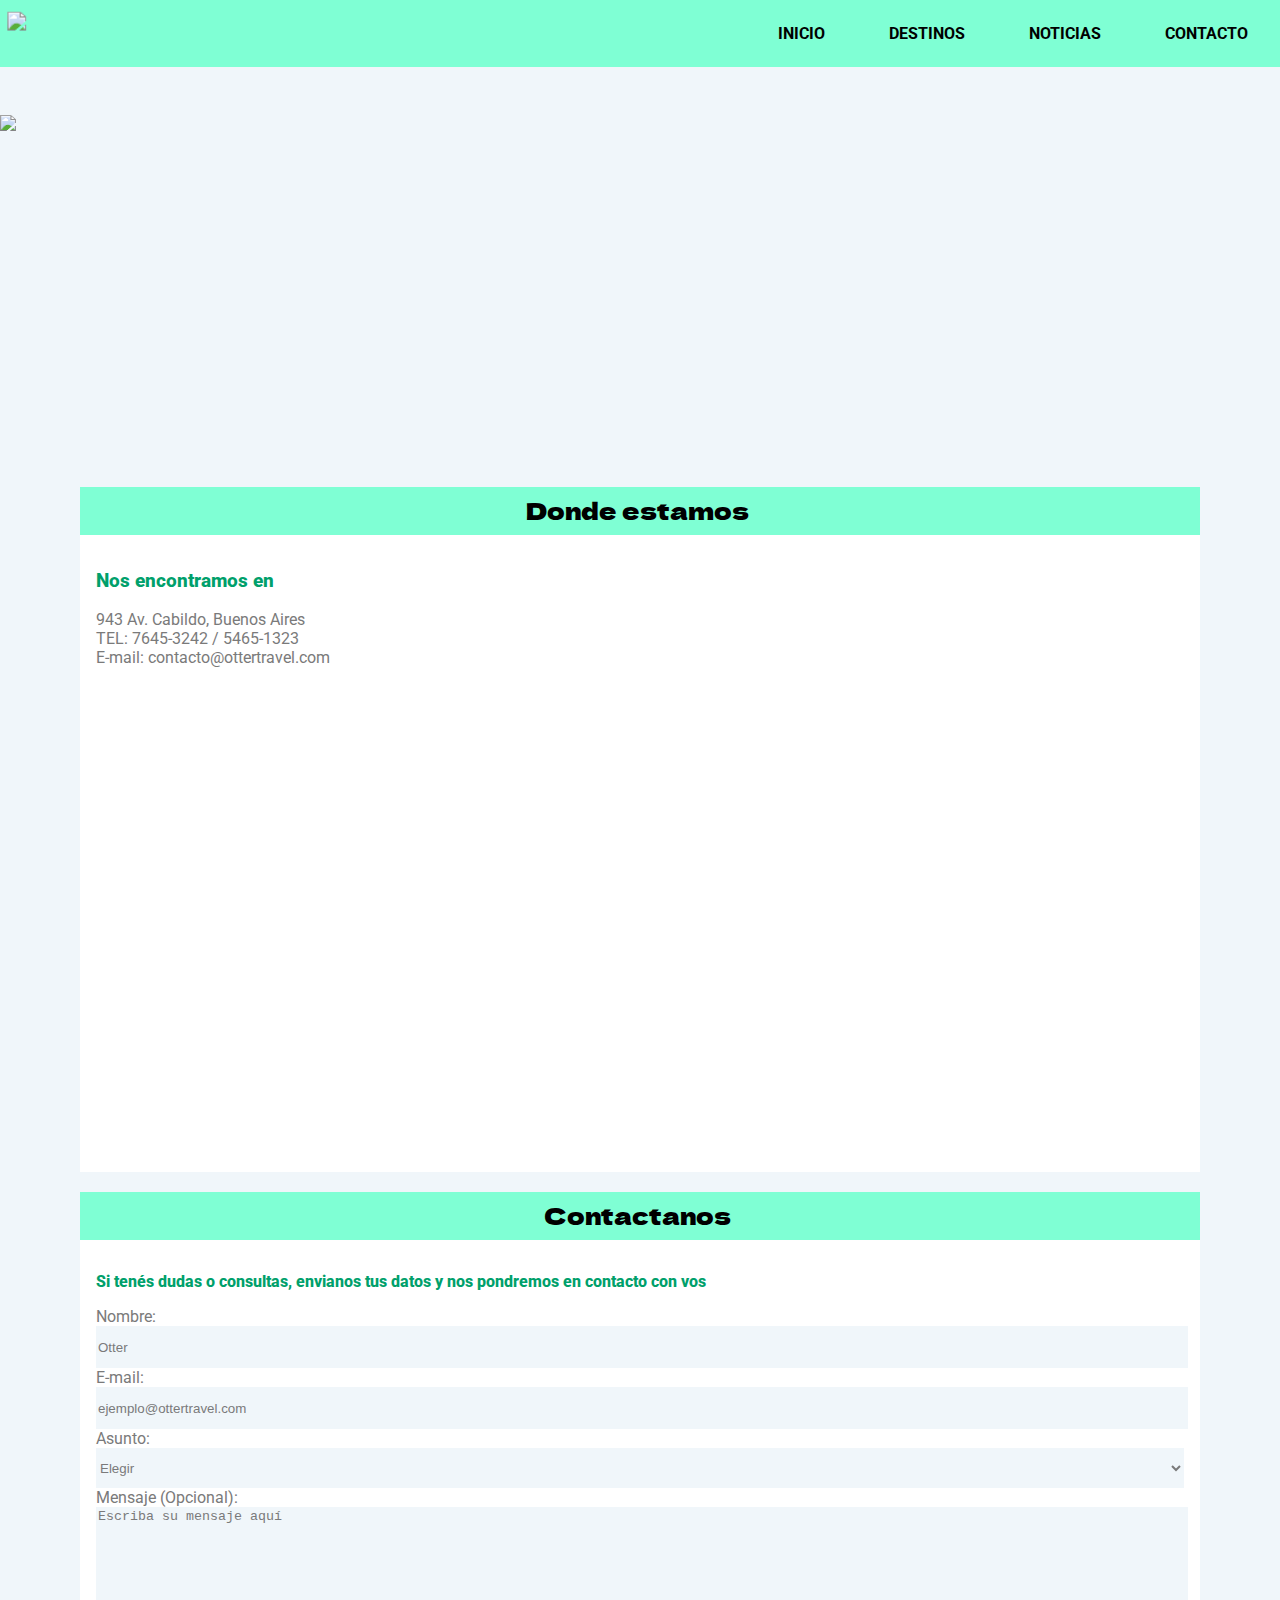
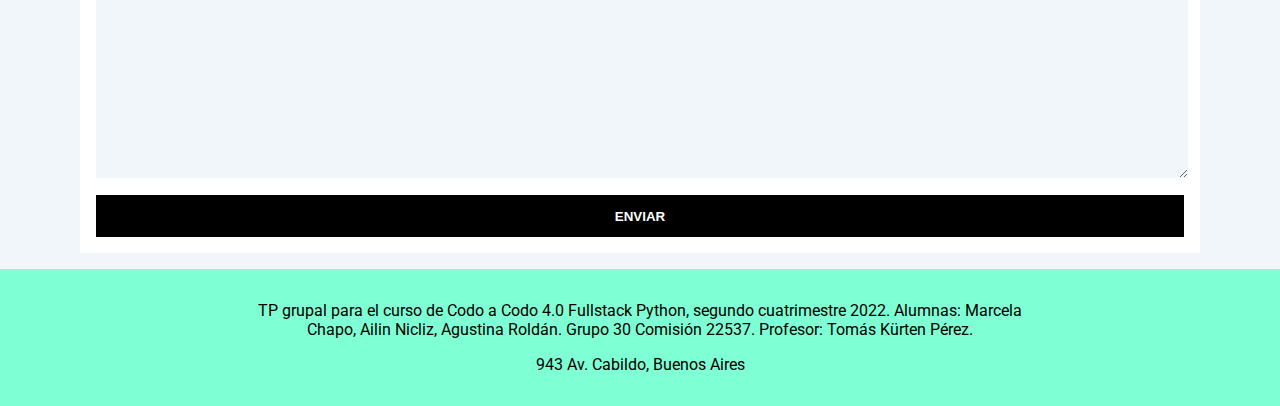
==== commit 8a5c2d9b: "Añadida nueva API, cambios de estilo en algunas partes" ====
--- a/contacto.html
+++ b/contacto.html
@@ -2,6 +2,7 @@
 <html lang="es">
     <head>
         <meta charset="utf-8">
+        <meta name="viewport" content="width=device-width, initial-scale=1.0">
         <link rel="stylesheet" href="styles.css">
         <link rel="preconnect" href="https://fonts.googleapis.com">
         <link rel="preconnect" href="https://fonts.gstatic.com" crossorigin>
@@ -9,6 +10,7 @@
         <link href="https://fonts.googleapis.com/css2?family=Krona+One&display=swap" rel="stylesheet">
         <script src="https://kit.fontawesome.com/09e7b012e5.js" crossorigin="anonymous"></script>
         <script src="script.js"></script>
+        <link rel="icon" type="image/x-icon" href="/imagenes/otter-large.svg">
     </head>
 
 <title>Contacto</title>
@@ -29,7 +31,7 @@
     </nav>
 
 
-    <div class="contenedor-imgfondo" style="background-image:url(imagenes/playawide.jpg)"><a href="index.html"><img src="imagenes/otter-large.svg" style="max-height:17em; margin: 3em auto;width: 100%;"></a></div>
+    <div class="contenedor-imgfondo" style="background-image:url(imagenes/underwater.jpg)"><a href="index.html"><img src="imagenes/otter-large.svg" style="max-height:17em; margin: 3em auto;width: 100%;"></a></div>
     
     <div class="main">
 
--- a/styles.css
+++ b/styles.css
@@ -1,3 +1,6 @@
+@import url('https://fonts.googleapis.com/css2?family=Changa+One:ital@0;1&family=Dela+Gothic+One&family=Rowdies:wght@300;400;700&display=swap');
+
+
 html {
     font-family: 'Roboto';
 }
@@ -158,6 +161,10 @@
     background-color: #ffffff;
 }
 
+.main-notas {
+    margin-bottom: 1em;
+}
+
 .contenedor-transparente {
     padding: 1em;
 }
@@ -183,8 +190,8 @@
 }
 
 .promo-contenedor:hover {
-    transition: 0.5s;
-    transform: scale(1.2);
+    transition: 0.5s ease-out;
+    scale:1.1;
 }
 
 .contenedor-grid {
@@ -196,6 +203,36 @@
         margin: auto;
 }
 
+.contenedor-grid>p {
+    color:#c56900;
+}
+
+
+.contenedor-destinos>* {
+    margin: 0;
+    min-height: 8em;
+    background-position: center;
+}
+
+.contenedor-destinos {
+    margin-bottom: 1em;
+}
+
+.contenedor-destinos-grid {
+    background-color: white;
+    padding: 2em;
+    }
+
+.items-destinos-grid {
+    text-align: center;
+}
+
+.items-destinos-grid>img {
+    object-fit:cover;
+    width: 100%;
+    max-height: 15em;
+    position: center;
+}
 
 /*--- estilos para formulario ---*/
 
@@ -252,14 +289,11 @@
 /*--- ESTILOS DE TEXTO ---*/
 
 mark {
-    font-weight: 700;
-    font-family: 'Arial Narrow', Arial, sans-serif;
     background-color: aquamarine;
-    
 }
 
 .titulo-seccion {
-    margin-left: 1em;
+    font-family: 'Dela Gothic One';
     font-weight: 400;
 }
 
@@ -277,6 +311,8 @@
 }
 
 .quote-large {
+    font-family: 'Roboto';
+    text-align: center;
     padding: 1em;
     font-size: x-large;
 }
@@ -289,10 +325,23 @@
     color: #00a06b;
 }
 
+.texto-img {
+    font-family: 'Dela Gothic One';
+    font-weight: 300;
+}
+
 /* MAPA */
 
 #mapa {
     width:100%;
+}
+
+/* API */
+
+#app {
+    padding: 1em;
+    text-align: center;
+    background-color: white;
 }
 
 
@@ -307,7 +356,9 @@
 }
 
 #contenedor-footer {
-    padding: 1em 3em;
+    max-width: 50em;
+    padding: 1em;
+    margin: auto;
 }
 
 
@@ -383,6 +434,26 @@
   grid-template-columns: repeat(auto-fit, minmax(17em, 17em));
     }
 
+    .contenedor-destinos-grid {
+        background-color: white;
+        padding: 1em;
+        display:grid;
+        gap: 1em;
+        grid-template-columns: 33em 33em;
+        grid-template-rows: 12em 12em 12em 12em;
+    }
+
+    .items-destinos-grid>img {
+        object-fit:cover;
+        height: 12em;
+        width: 33em;
+        position: center;
+    }
+
+    .items-destinos-grid {
+        text-align: left;
+    }
+
     .contenedor-textolanding {
         margin: auto;
     }
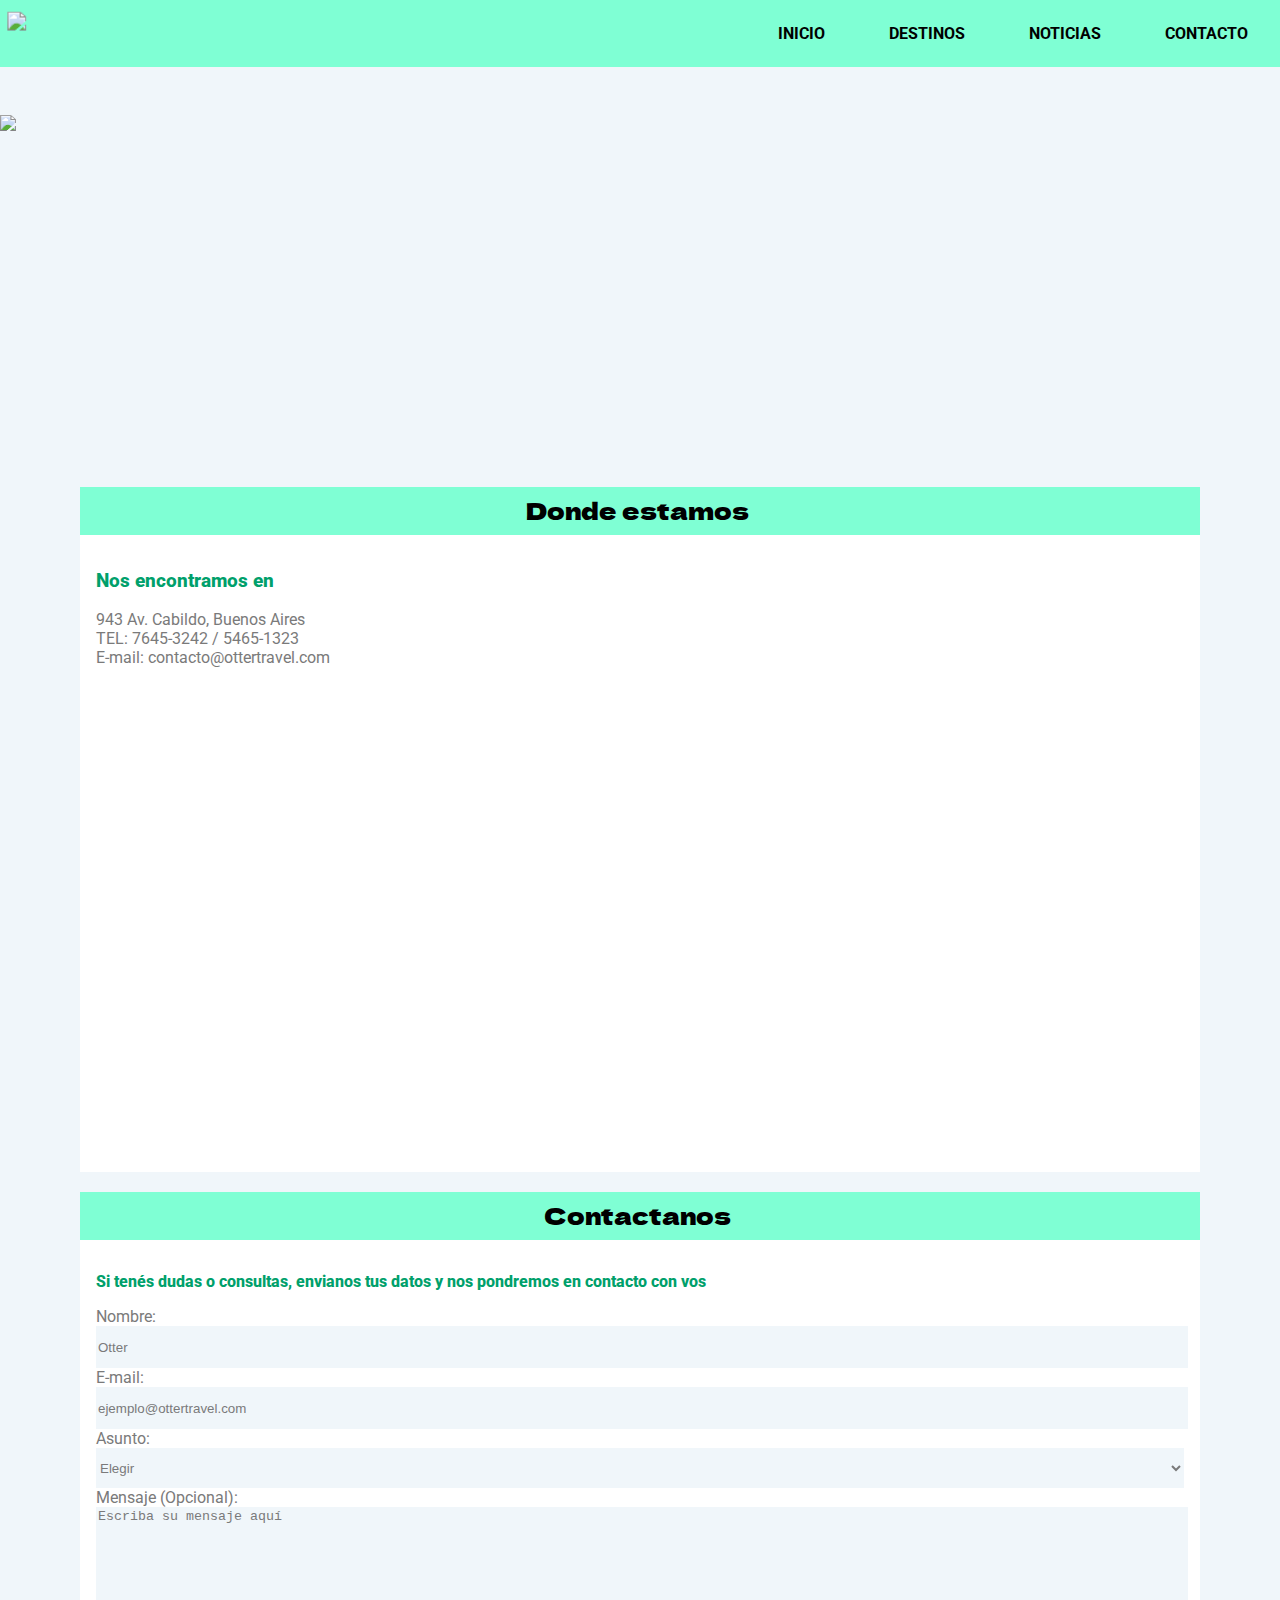
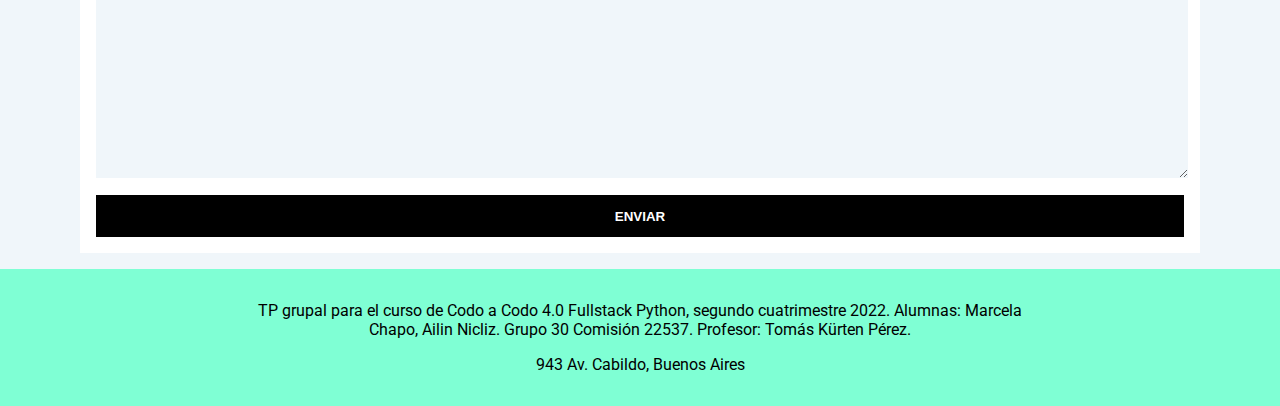
==== commit 66228bc5: "Cambios minimos" ====
--- a/contacto.html
+++ b/contacto.html
@@ -75,7 +75,7 @@
 
     <footer>
         <div id="contenedor-footer">
-        <p>TP grupal para el curso de Codo a Codo 4.0 Fullstack Python, segundo cuatrimestre 2022. Alumnas: Marcela Chapo, Ailin Nicliz, Agustina Roldán. Grupo 30 Comisión 22537. Profesor: Tomás Kürten Pérez.</p>
+        <p>TP grupal para el curso de Codo a Codo 4.0 Fullstack Python, segundo cuatrimestre 2022. Alumnas: Marcela Chapo, Ailin Nicliz. Grupo 30 Comisión 22537. Profesor: Tomás Kürten Pérez.</p>
         <p>
             <a href="https://www.facebook.com/"><i class="fa-brands fa-facebook"></i></a>
             <a href="https://www.instagram.com/"><i class="fa-brands fa-instagram"></i></a>
